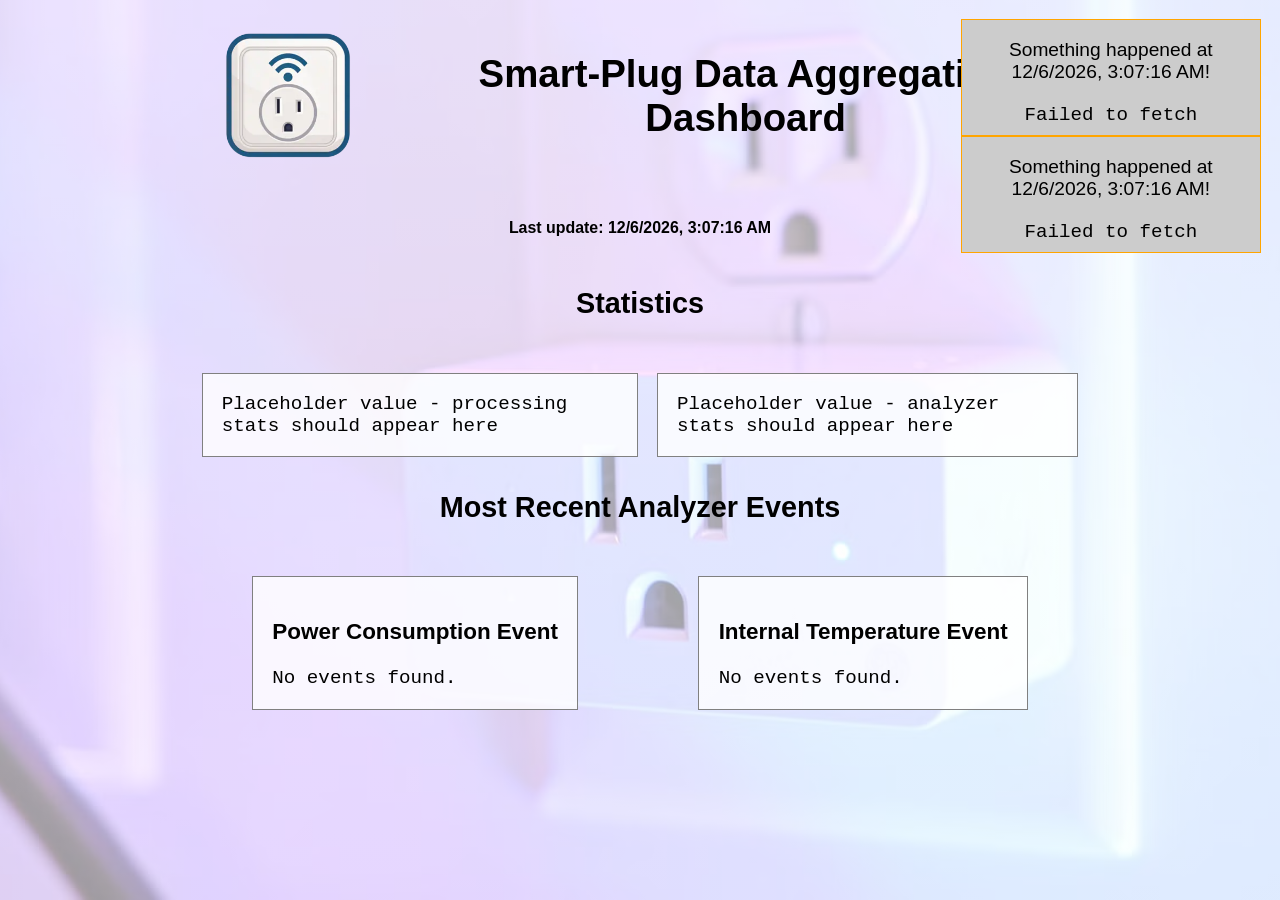
==== dashboard/index.html @ ca544746 "Dashboard: Create new dashboard server service" ====
<!DOCTYPE html>
<html lang="en">

<head>
    <meta charset="utf-8" />
    <link rel="stylesheet" href="style.css">
    <meta name="viewport" content="width=device-width, initial-scale=1" />
    <meta name="theme-color" content="#000000" />
    <meta name="description" content="ACIT3855 statistics application" />
    <script src="updateStats.js"></script>
    <title>Smart-Plug Data Dashboard</title>
</head>

<body>
    <main id="main">
        <div id="messages"></div>
        <div id="header">
            <img src="logo.webp" alt="Logo" id="logo" />
            <h1>Smart-Plug Data Aggregation Dashboard</h1>
        </div>
        <h5 id="last-updated">Last update: <span id="last-updated-value">N/A</span></h5>
        <h2>Statistics</h2>
        <div id="statistics">
            <div id="processing">
                <code id="processing-stats">Placeholder value - processing stats should appear here</code>
            </div>
            <div id="analyzer">
                <code id="analyzer-stats">Placeholder value - analyzer stats should appear here</code>
            </div>
        </div>
        <h2>Most Recent Analyzer Events</h2>
        <div id="analyzer-latest">
            <div>
                <h3>Power Consumption Event</h3>
                <code id="event-energy">
                    No events found.
                </code>
            </div>
            <div>
                <h3>Internal Temperature Event</h3>
                <code id="event-temperature">
                    No events found.
                </code>
            </div>
        </div>
    </main>
</body>

</html>
---- dashboard/style.css ----
body {
    margin: 0;
    font-family: -apple-system, BlinkMacSystemFont, 'Segoe UI', 'Roboto', 'Oxygen',
        'Ubuntu', 'Cantarell', 'Fira Sans', 'Droid Sans', 'Helvetica Neue',
        sans-serif;
    -webkit-font-smoothing: antialiased;
    -moz-osx-font-smoothing: grayscale;
    background-image: linear-gradient(rgba(255, 255, 255, 0.7), rgba(255, 255, 255, 0.6)), url('smartplug.avif');
    background-size: cover;
    background-position: center;
    background-attachment: fixed;
}

#header {
    display: flex;
    align-items: center;
    justify-content: center;
    gap: 1em;
    img {
        height: 10em;
        width: auto;
    }
}

code {
    font-family: source-code-pro, Menlo, Monaco, Consolas, 'Courier New',
        monospace;
}

code:not(#messages *) {
    text-align: left;
    display: flex;
    flex-direction: row;
    flex-wrap: wrap;
    justify-content: space-between;
}

code > p {
    margin: 0.2em;
    background-color: #ccc;
    padding: 0.5em;
}

#main {
    width: 70vw;
    margin: 0 auto;
    font-size: larger;
    text-align: center;
    display: flex;
    flex-direction: column;
}

#statistics {
    display: flex;
    flex-direction: row;
    justify-content: space-around;
    margin-top: 1em;
}

#analyzer-latest {
    display: flex;
    flex-direction: row;
    justify-content: space-around;
    margin-top: 1em;
}

#statistics > div, #analyzer-latest > div {
    border: 1px solid grey;
    background-color: rgba(255, 255, 255, 0.8);
    padding: 1em;
    margin: 0.5em;
}

#messages > div {
    background-color: #ccc;
    border: 1px solid orange;
    padding: 0em;
    padding-bottom: 0.5em;
}

#messages {
    position: fixed;
    top: 1em;
    right: 1em;
    width: 300px;
    z-index: 1000;
}
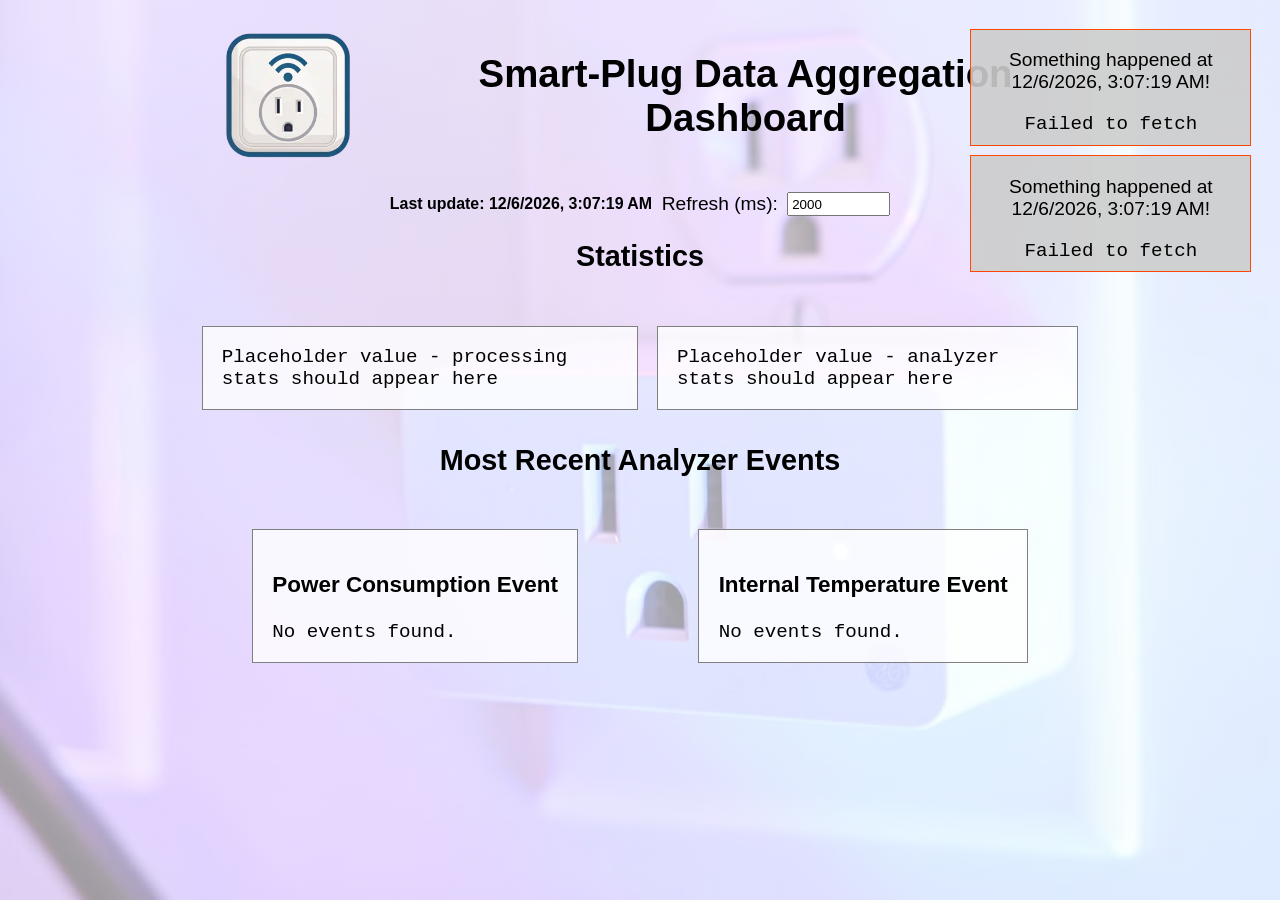
==== commit c508511e: "Dashboard: Added adjustable polling rate" ====
--- a/dashboard/index.html
+++ b/dashboard/index.html
@@ -18,7 +18,11 @@
             <img src="logo.webp" alt="Logo" id="logo" />
             <h1>Smart-Plug Data Aggregation Dashboard</h1>
         </div>
-        <h5 id="last-updated">Last update: <span id="last-updated-value">N/A</span></h5>
+        <div id="status-controls">
+            <h5 id="last-updated">Last update: <span id="last-updated-value">N/A</span></h5>
+            <label for="refresh-rate-ms">Refresh (ms):</label>
+            <input type="number" id="refresh-rate-ms" min="250" step="250" value="2000" />
+        </div>
         <h2>Statistics</h2>
         <div id="statistics">
             <div id="processing">
--- a/dashboard/style.css
+++ b/dashboard/style.css
@@ -32,7 +32,7 @@
     display: flex;
     flex-direction: row;
     flex-wrap: wrap;
-    justify-content: space-between;
+    justify-content: left;
 }
 
 code > p {
@@ -48,6 +48,23 @@
     text-align: center;
     display: flex;
     flex-direction: column;
+}
+
+#status-controls {
+    display: flex;
+    flex-wrap: wrap;
+    align-items: center;
+    justify-content: center;
+    gap: 0.5em;
+}
+
+#status-controls h5 {
+    margin: 0;
+}
+
+#refresh-rate-ms {
+    width: 7em;
+    padding: 0.2em;
 }
 
 #statistics {
@@ -72,10 +89,11 @@
 }
 
 #messages > div {
-    background-color: #ccc;
-    border: 1px solid orange;
+    background-color: rgba(204, 204, 204, 0.9);
+    border: 1px solid rgb(255, 72, 0);
     padding: 0em;
     padding-bottom: 0.5em;
+    margin: 0.5em;
 }
 
 #messages {
